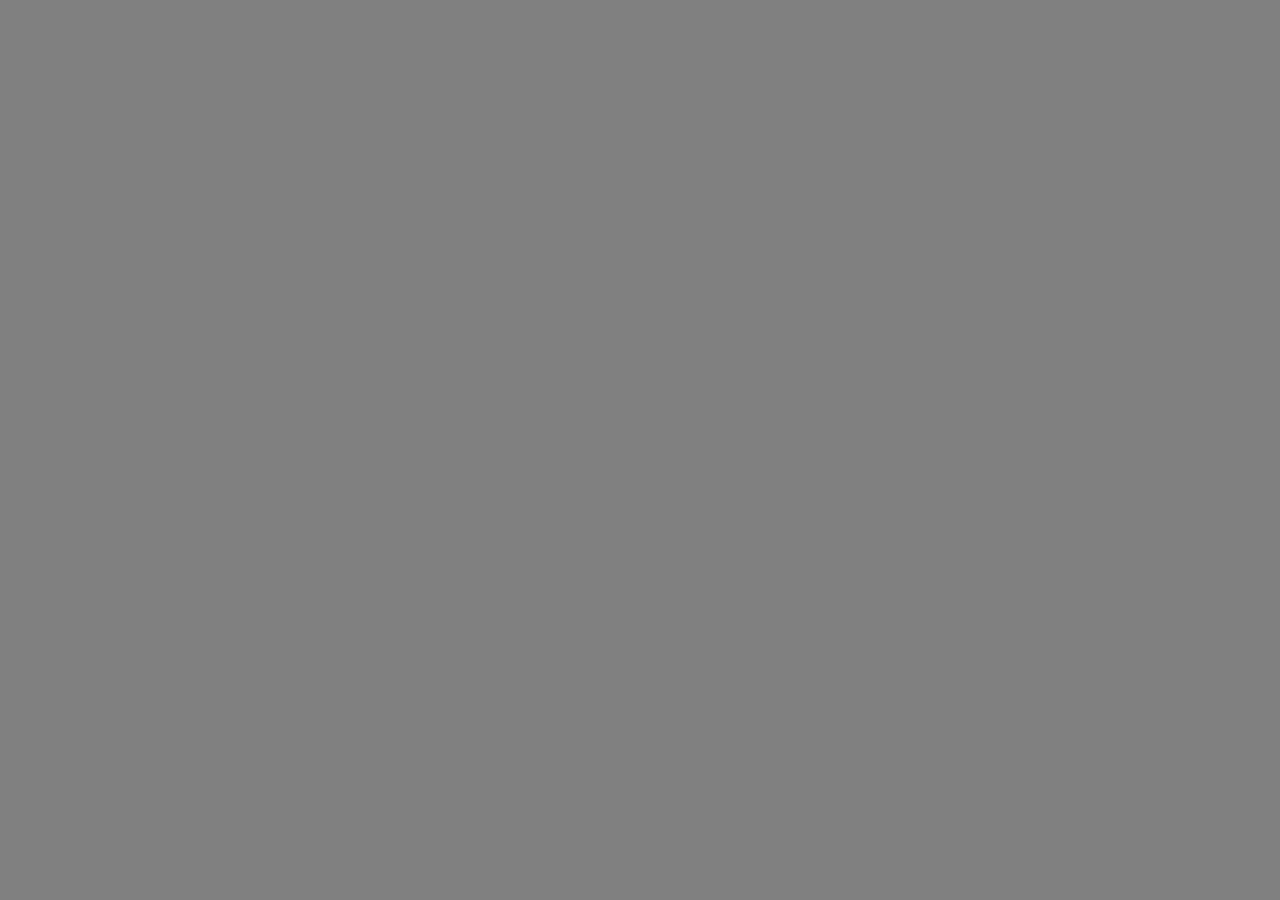
==== sales.html @ d48fd2ca "Merge pull request #2 from luayghazwan/tuesday-tables" ====
<!DOCTYPE html>
<html>
  <head>
    <meta charset="utf-8">
    <link rel="stylesheet" type="text/css" href="style.css" />
    <title></title>
  </head>
  <body>
    <table id="cookie-table">
      
    </table>
    <div>
      <ul id="cookies">

      </ul>
    </div>
    <p id="footer">
      <a href="">
    </p>
    <script src ="app.js" > </script>
  </body>
</html>
---- style.css ----
body {
  background-color: grey;
}

#id {
  color: red;
  font-family: serif;
}
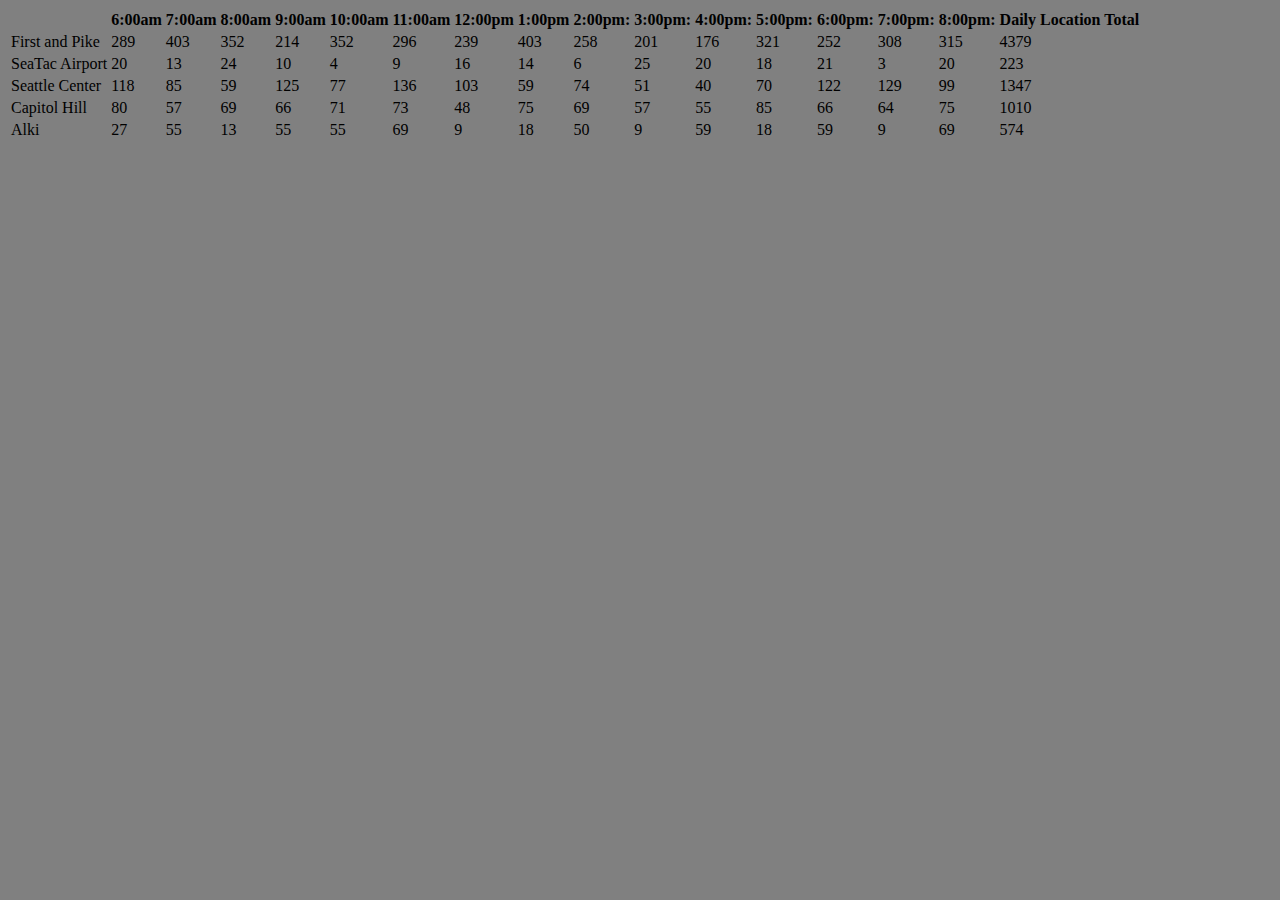
==== commit a55de113: "Merge branch 'tuesday-tables' of https://github.com/luayghazwan/cookie-stand" ====
--- a/sales.html
+++ b/sales.html
@@ -6,8 +6,9 @@
     <title></title>
   </head>
   <body>
-    <table id="cookie-table">
-      
+    <table>
+      <thead id="header-table"></thead>
+      <tbody id="body-table"></tbody>
     </table>
     <div>
       <ul id="cookies">
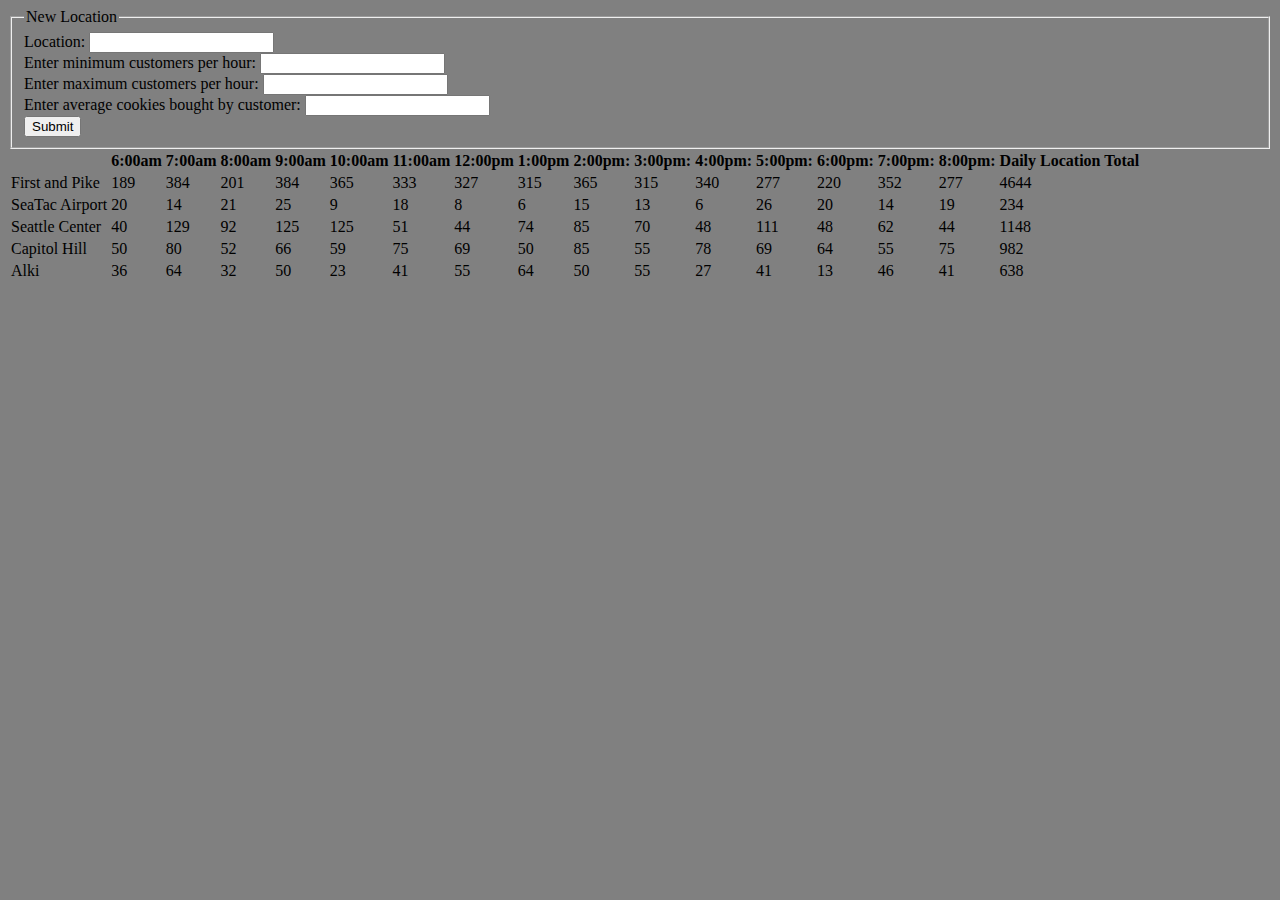
==== commit 3784c6b4: "Added New Location Form" ====
--- a/sales.html
+++ b/sales.html
@@ -6,6 +6,26 @@
     <title></title>
   </head>
   <body>
+    <section id="form-section">
+      <form id="first-form">
+        <fieldset>
+          <legend>New Location</legend>
+          <label for="locationName">Location:</label>
+          <input name="locationName" id="locationInput" type="text"/></br>
+
+          <label for="minCustPerHour">Enter minimum customers per hour:</label>
+          <input name="minCustPerHour" id="minInput" type="number"/></br>
+
+          <label for="maxCustPerHour">Enter maximum customers per hour:</label>
+          <input name="maxCustPerHour" id="maxInput" type="number"/></br>
+
+          <label for="avgCookieSale">Enter average cookies bought by customer:</label>
+          <input name="avgCookieSale" id="avgInput" type="number" step="0.1"/></br>
+
+          <button id="submit-button" type="submit">Submit</button>
+        </fieldset>
+      </form>
+    </section>
     <table>
       <thead id="header-table"></thead>
       <tbody id="body-table"></tbody>
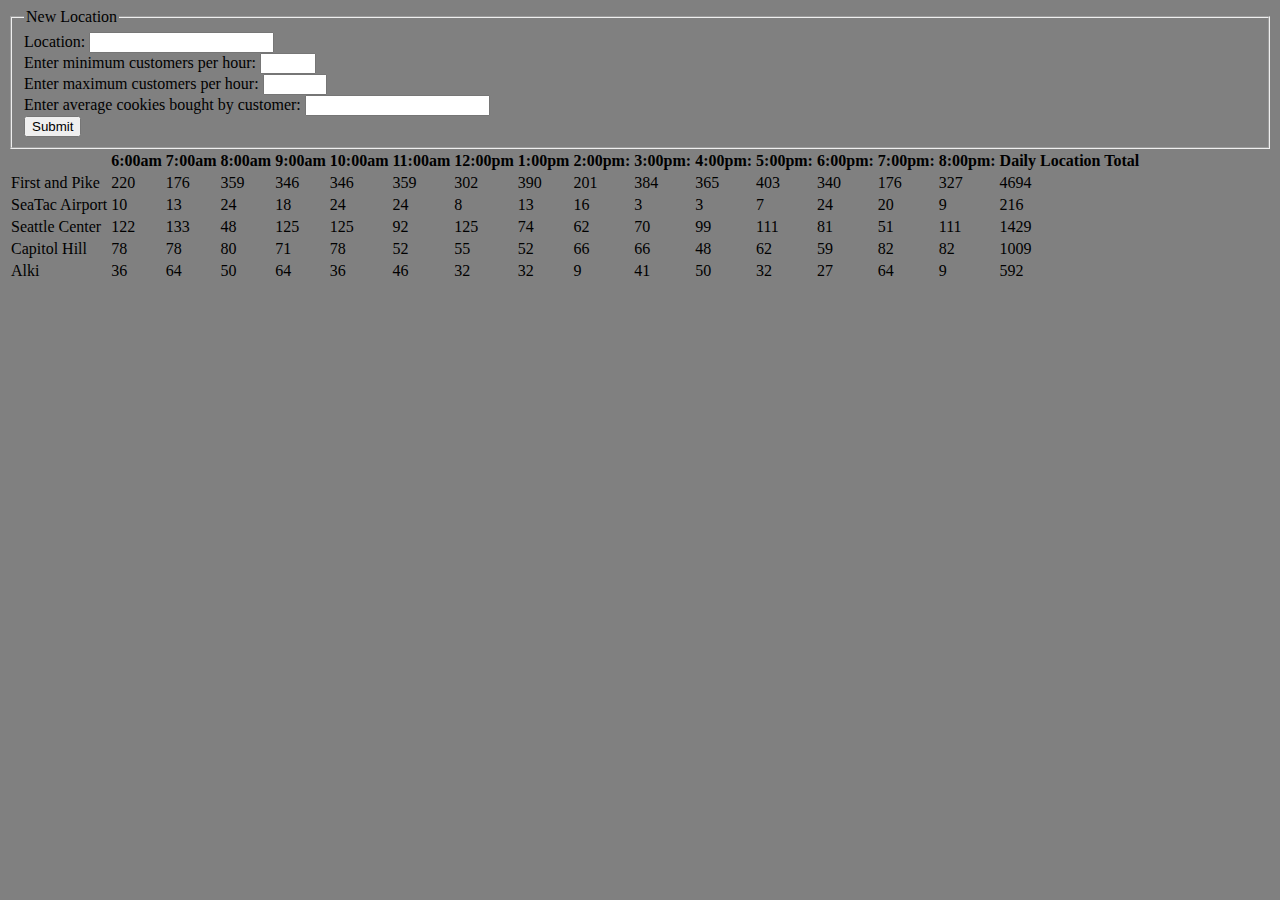
==== commit 35921bf2: "Merge branch 'master' of https://github.com/luayghazwan/cookie-stand" ====
--- a/sales.html
+++ b/sales.html
@@ -11,13 +11,13 @@
         <fieldset>
           <legend>New Location</legend>
           <label for="locationName">Location:</label>
-          <input name="locationName" id="locationInput" type="text"/></br>
+          <input name="locationName" id="locationInput" type="text" maxlength="30"/></br>
 
           <label for="minCustPerHour">Enter minimum customers per hour:</label>
-          <input name="minCustPerHour" id="minInput" type="number"/></br>
+          <input name="minCustPerHour" id="minInput" type="number" min="1" max="50"/></br>
 
           <label for="maxCustPerHour">Enter maximum customers per hour:</label>
-          <input name="maxCustPerHour" id="maxInput" type="number"/></br>
+          <input name="maxCustPerHour" id="maxInput" type="number" min="3" max="500"/></br>
 
           <label for="avgCookieSale">Enter average cookies bought by customer:</label>
           <input name="avgCookieSale" id="avgInput" type="number" step="0.1"/></br>
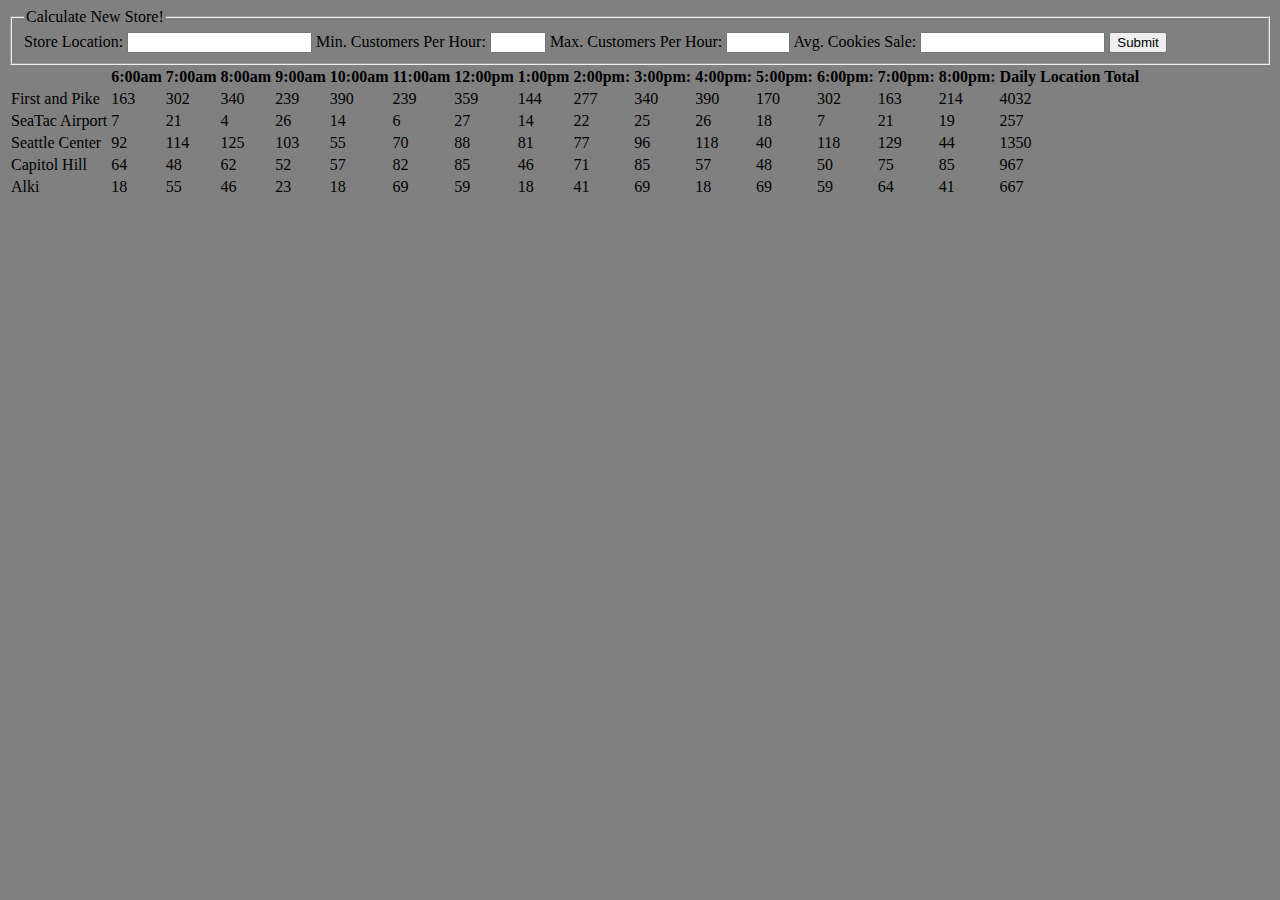
==== commit 876bf92c: "Full assignment of Wedenesday" ====
--- a/sales.html
+++ b/sales.html
@@ -9,18 +9,18 @@
     <section id="form-section">
       <form id="first-form">
         <fieldset>
-          <legend>New Location</legend>
-          <label for="locationName">Location:</label>
-          <input name="locationName" id="locationInput" type="text" maxlength="30"/></br>
+          <legend>Calculate New Store!</legend>
+          <label for="locationName">Store Location:</label>
+          <input name="locationName" id="locationInput" type="text" maxlength="30"/>
 
-          <label for="minCustPerHour">Enter minimum customers per hour:</label>
-          <input name="minCustPerHour" id="minInput" type="number" min="1" max="50"/></br>
+          <label for="minCustPerHour">Min. Customers Per Hour:</label>
+          <input name="minCustPerHour" id="minInput" type="number" min="1" max="50"/>
 
-          <label for="maxCustPerHour">Enter maximum customers per hour:</label>
-          <input name="maxCustPerHour" id="maxInput" type="number" min="3" max="500"/></br>
+          <label for="maxCustPerHour">Max. Customers Per Hour:</label>
+          <input name="maxCustPerHour" id="maxInput" type="number" min="3" max="500"/>
 
-          <label for="avgCookieSale">Enter average cookies bought by customer:</label>
-          <input name="avgCookieSale" id="avgInput" type="number" step="0.1"/></br>
+          <label for="avgCookieSale">Avg. Cookies Sale:</label>
+          <input name="avgCookieSale" id="avgInput" type="number" step="0.1"/>
 
           <button id="submit-button" type="submit">Submit</button>
         </fieldset>
--- a/style.css
+++ b/style.css
@@ -5,4 +5,6 @@
 #id {
   color: red;
   font-family: serif;
+  left: 100px;
+  top: 150px;
 }
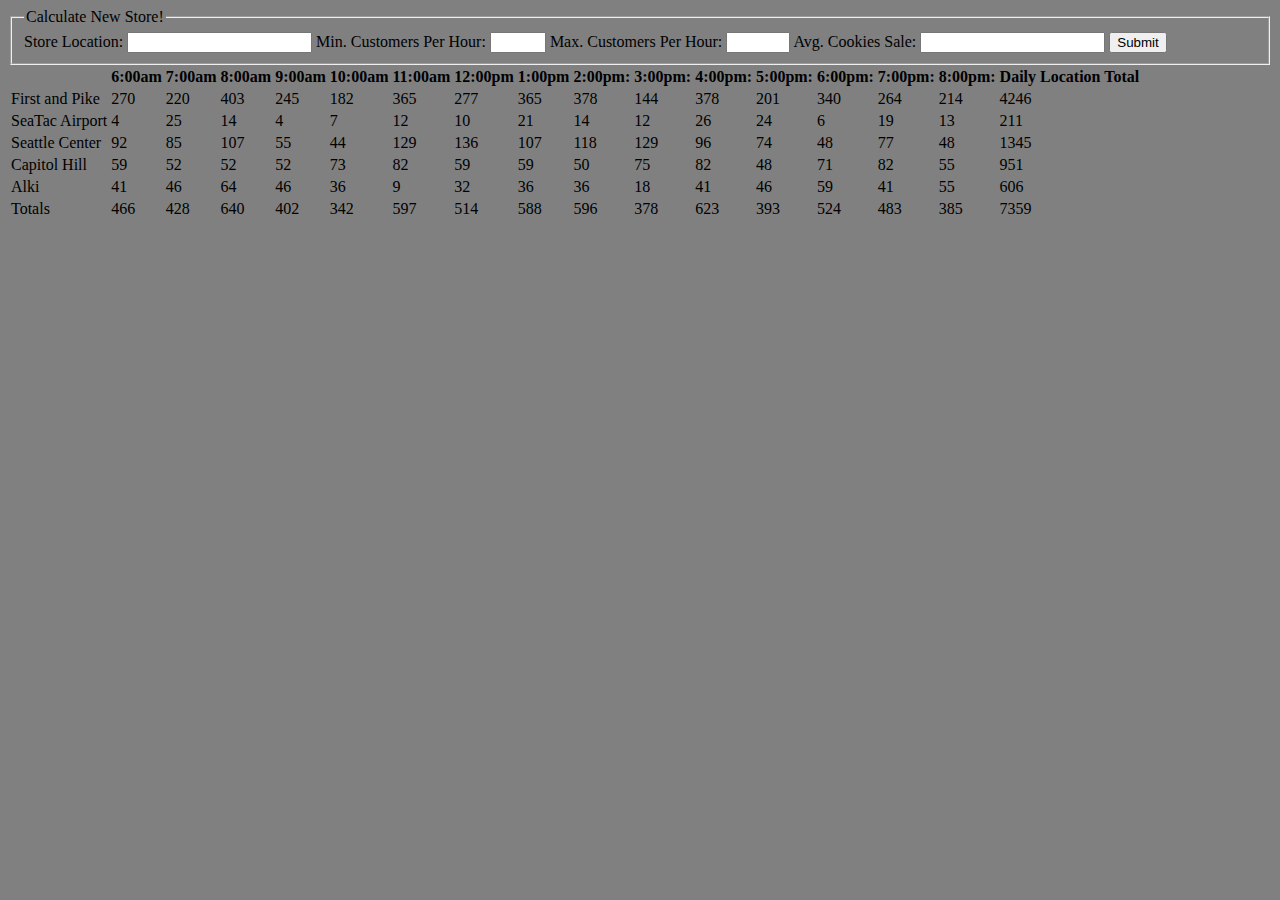
==== commit bf9da2c6: "Footer Added with Errors Fix" ====
--- a/sales.html
+++ b/sales.html
@@ -28,7 +28,9 @@
     </section>
     <table>
       <thead id="header-table"></thead>
+
       <tbody id="body-table"></tbody>
+      <tfoot id="footer-table"></tfoot>
     </table>
     <div>
       <ul id="cookies">
--- a/style.css
+++ b/style.css
@@ -4,6 +4,7 @@
 
 #id {
   color: red;
+  fon
   font-family: serif;
   left: 100px;
   top: 150px;
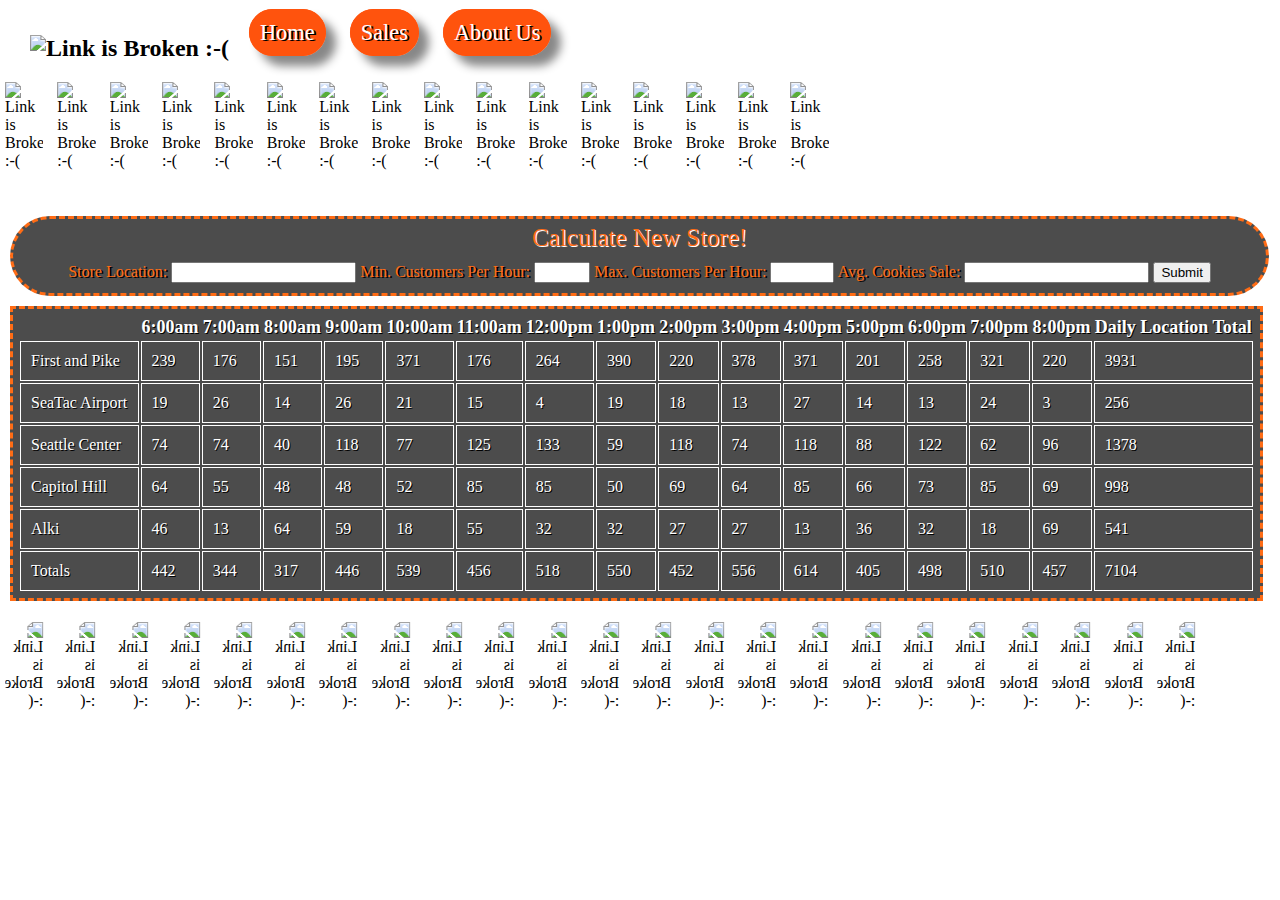
==== commit 3e3f858b: "CSS modified, HTML tags change" ====
--- a/sales.html
+++ b/sales.html
@@ -3,13 +3,41 @@
   <head>
     <meta charset="utf-8">
     <link rel="stylesheet" type="text/css" href="style.css" />
-    <title></title>
+    <title>Sales - Salmon Cookies</title>
   </head>
   <body>
-    <section id="form-section">
+    <header id="header">
+      <nav>
+        <h2 <a href="index.html"><img id=fishImage src="fish.png" alt="Link is Broken :-("></a></h2>
+        <ul class="nav-bar">
+          <li class="head-nav-bar"><a href="index.html">Home</a></li>
+          <li class="head-nav-bar"><a href="sales.html">Sales</a></li>
+          <li class="head-nav-bar">About Us</li>
+        </ul>
+      </nav>
+      <p class="fish-line">
+        <img src="fishline.gif" alt="Link is Broken :-(">
+        <img src="fishline.gif" alt="Link is Broken :-(">
+        <img src="fishline.gif" alt="Link is Broken :-(">
+        <img src="fishline.gif" alt="Link is Broken :-(">
+        <img src="fishline.gif" alt="Link is Broken :-(">
+        <img src="fishline.gif" alt="Link is Broken :-(">
+        <img src="fishline.gif" alt="Link is Broken :-(">
+        <img src="fishline.gif" alt="Link is Broken :-(">
+        <img src="fishline.gif" alt="Link is Broken :-(">
+        <img src="fishline.gif" alt="Link is Broken :-(">
+        <img src="fishline.gif" alt="Link is Broken :-(">
+        <img src="fishline.gif" alt="Link is Broken :-(">
+        <img src="fishline.gif" alt="Link is Broken :-(">
+        <img src="fishline.gif" alt="Link is Broken :-(">
+        <img src="fishline.gif" alt="Link is Broken :-(">
+        <img src="fishline.gif" alt="Link is Broken :-(">
+      </p>
+    </header>
+    <section>
       <form id="first-form">
-        <fieldset>
-          <legend>Calculate New Store!</legend>
+        <fieldset id="field-set">
+          <legend id="legend">Calculate New Store!</legend>
           <label for="locationName">Store Location:</label>
           <input name="locationName" id="locationInput" type="text" maxlength="30"/>
 
@@ -28,17 +56,39 @@
     </section>
     <table>
       <thead id="header-table"></thead>
-
       <tbody id="body-table"></tbody>
-      <tfoot id="footer-table"></tfoot>
+      <tfoot id="footer-table">
+      </tfoot>
     </table>
     <div>
       <ul id="cookies">
 
       </ul>
     </div>
-    <p id="footer">
-      <a href="">
+    <p class="fish-line2">
+      <img src="fishline.gif" alt="Link is Broken :-(">
+      <img src="fishline.gif" alt="Link is Broken :-(">
+      <img src="fishline.gif" alt="Link is Broken :-(">
+      <img src="fishline.gif" alt="Link is Broken :-(">
+      <img src="fishline.gif" alt="Link is Broken :-(">
+      <img src="fishline.gif" alt="Link is Broken :-(">
+      <img src="fishline.gif" alt="Link is Broken :-(">
+      <img src="fishline.gif" alt="Link is Broken :-(">
+      <img src="fishline.gif" alt="Link is Broken :-(">
+      <img src="fishline.gif" alt="Link is Broken :-(">
+      <img src="fishline.gif" alt="Link is Broken :-(">
+      <img src="fishline.gif" alt="Link is Broken :-(">
+      <img src="fishline.gif" alt="Link is Broken :-(">
+      <img src="fishline.gif" alt="Link is Broken :-(">
+      <img src="fishline.gif" alt="Link is Broken :-(">
+      <img src="fishline.gif" alt="Link is Broken :-(">
+      <img src="fishline.gif" alt="Link is Broken :-(">
+      <img src="fishline.gif" alt="Link is Broken :-(">
+      <img src="fishline.gif" alt="Link is Broken :-(">
+      <img src="fishline.gif" alt="Link is Broken :-(">
+      <img src="fishline.gif" alt="Link is Broken :-(">
+      <img src="fishline.gif" alt="Link is Broken :-(">
+      <img src="fishline.gif" alt="Link is Broken :-(">
     </p>
     <script src ="app.js" > </script>
   </body>
--- a/style.css
+++ b/style.css
@@ -1,11 +1,182 @@
-body {
-  background-color: grey;
+color: grey;
+#header {
+  background-color: #EDD9B4;
+  margin: 0px;
+  padding: 0px;
+  border: 0px;
+  display: inline;
+  max-width: 960px;
 }
 
-#id {
-  color: red;
-  fon
-  font-family: serif;
-  left: 100px;
-  top: 150px;
+#fishImage {
+  max-width: 30%;
+  padding: 15px 10px 10px 30px;
+  background: transparent;
+  float:left;
+  display: block;
 }
+a:link {
+  color:#FF530D;
+}
+
+.nav-bar li {
+  display: inline;
+  list-style: none;
+  font-size: 1.4em;
+  background: inherit;
+  font-family: cursive;
+  max-width: 100%;
+  background-color: #FF530D;
+  text-align: center;
+  text-align: center;
+}
+.nav-bar li a {
+  text-decoration: none;
+  color: inherit;
+}
+
+.head-nav-bar {
+  color:white;
+  text-shadow: 2px 1px black;
+  margin-left: 10px;
+  margin-right: 10px;
+  padding: 10px;
+  border: 1px solid #FF530D;
+  box-shadow: 10px 10px 10px #888888;
+  -moz-border-radius: 100px / 100px;
+  -webkit-border-radius: 100px / 100px;
+  border-radius: 100px / 100px;
+  width: 100%;
+}
+
+body {
+  margin: 0px;
+  margin-right: 1px;
+  text-align: left;
+  max-width: 100%;
+}
+#bigPicture {
+  min-width:: 100%;
+  max-width: 100%;
+  opacity: 0.7;
+  /*border: 5px solid #FF6C15;*/
+  display: inline;
+  margin: 0px;
+  padding: 0px;
+  box-shadow: 1px 1px 1px 1px grey;
+}
+
+.fish-line {
+  padding-top: 15px;
+  padding-bottom: 25px;
+}
+.fish-line img {
+  display: inline;
+  max-width: 3%;
+  margin: 0px;
+  padding: 5px;
+}
+
+.fish-line2 img {
+  display: inline;
+  max-width: 3%;
+  margin: 0px;
+  padding: 0px;
+  -moz-transform: scaleX(-1);
+  -o-transform: scaleX(-1);
+  -webkit-transform: scaleX(-1);
+  transform: scaleX(-1);
+  filter: FlipH;
+  -ms-filter: "FlipH";
+  padding: 5px;
+}
+
+h1 {
+  mily: monospace;
+  font-size: 100px;
+  position: absolute;
+  top: 200px;
+  left: 170px;
+  font-style: italic;
+  color: #FF530D;
+  text-shadow: 2px 1px black;
+}
+
+footer ul {
+  list-style: none;
+  size: 15px;
+  font-family: arial;
+  display: block;
+}
+
+.footer-main-names  {
+  display: block;
+  float: left;
+}
+.lists-header {
+  text:20px;
+  font-style: bold;
+}
+
+/*-------------------------------------------------------------------------------------------------*/
+
+
+
+#first-form {
+  background: black;
+  background: rgba(0, 0, 0, 0.7);
+  color: white;
+  font-family: fantasy;
+  text-align: center;
+  text-shadow: 2px 1px black;
+  border-style: dashed;
+  border-radius: 50px;
+  margin-left: 10px;
+  margin-right: 10px;
+  padding-top: 5px;
+  min-width: 95%;
+  color: #FF6C15;
+}
+
+#legend {
+  font-size: 25px;
+  color: #FF6C15;
+  text-shadow: 1px 1px white;
+}
+
+fieldset{
+  padding-top: 10px;
+  border-style: dashed;
+  border: none;
+}
+table {
+  background: black;
+  background: rgba(0, 0, 0, 0.7);
+  color: white;
+  border-style: dashed;
+  border-color: #FF6C15;
+  padding: 5px;
+  margin-top: 10px;
+  margin-left: 10px;
+  margin-right: 10px;
+  min-width: 98%;
+  max-width: 100%;
+
+}
+thead {
+  font-size: 18px;
+  color: white;
+  text-shadow: 1px 1px black;
+  font-family: cursive;
+}
+td {
+  border:1px solid white;
+  padding: 10px;
+  font-family: fantasy;
+  text-shadow: 1px 1px black;
+  color: white;
+}
+
+tfoot {
+
+}
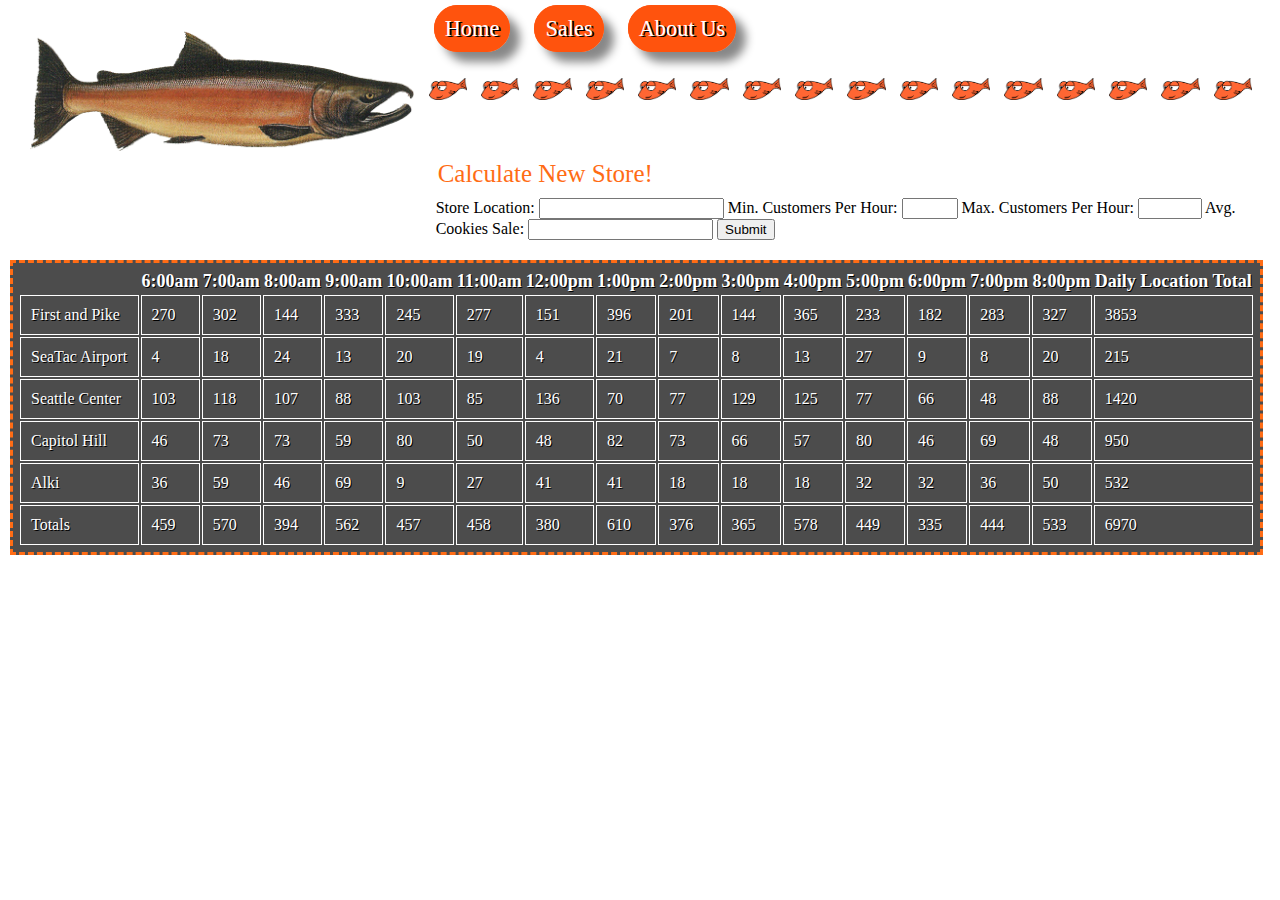
==== commit 364310ef: "copyrights. fb and instagram added." ====
--- a/sales.html
+++ b/sales.html
@@ -8,7 +8,7 @@
   <body>
     <header id="header">
       <nav>
-        <h2 <a href="index.html"><img id=fishImage src="fish.png" alt="Link is Broken :-("></a></h2>
+        <h2 <a href="index.html"><img id=fishImage src="images/fish.png" alt="Link is Broken :-("></a></h2>
         <ul class="nav-bar">
           <li class="head-nav-bar"><a href="index.html">Home</a></li>
           <li class="head-nav-bar"><a href="sales.html">Sales</a></li>
@@ -16,22 +16,22 @@
         </ul>
       </nav>
       <p class="fish-line">
-        <img src="fishline.gif" alt="Link is Broken :-(">
-        <img src="fishline.gif" alt="Link is Broken :-(">
-        <img src="fishline.gif" alt="Link is Broken :-(">
-        <img src="fishline.gif" alt="Link is Broken :-(">
-        <img src="fishline.gif" alt="Link is Broken :-(">
-        <img src="fishline.gif" alt="Link is Broken :-(">
-        <img src="fishline.gif" alt="Link is Broken :-(">
-        <img src="fishline.gif" alt="Link is Broken :-(">
-        <img src="fishline.gif" alt="Link is Broken :-(">
-        <img src="fishline.gif" alt="Link is Broken :-(">
-        <img src="fishline.gif" alt="Link is Broken :-(">
-        <img src="fishline.gif" alt="Link is Broken :-(">
-        <img src="fishline.gif" alt="Link is Broken :-(">
-        <img src="fishline.gif" alt="Link is Broken :-(">
-        <img src="fishline.gif" alt="Link is Broken :-(">
-        <img src="fishline.gif" alt="Link is Broken :-(">
+        <img src="images/fishline.gif" alt="Link is Broken :-(">
+        <img src="images/fishline.gif" alt="Link is Broken :-(">
+        <img src="images/fishline.gif" alt="Link is Broken :-(">
+        <img src="images/fishline.gif" alt="Link is Broken :-(">
+        <img src="images/fishline.gif" alt="Link is Broken :-(">
+        <img src="images/fishline.gif" alt="Link is Broken :-(">
+        <img src="images/fishline.gif" alt="Link is Broken :-(">
+        <img src="images/fishline.gif" alt="Link is Broken :-(">
+        <img src="images/fishline.gif" alt="Link is Broken :-(">
+        <img src="images/fishline.gif" alt="Link is Broken :-(">
+        <img src="images/fishline.gif" alt="Link is Broken :-(">
+        <img src="images/fishline.gif" alt="Link is Broken :-(">
+        <img src="images/fishline.gif" alt="Link is Broken :-(">
+        <img src="images/fishline.gif" alt="Link is Broken :-(">
+        <img src="images/fishline.gif" alt="Link is Broken :-(">
+        <img src="images/fishline.gif" alt="Link is Broken :-(">
       </p>
     </header>
     <section>
@@ -65,31 +65,6 @@
 
       </ul>
     </div>
-    <p class="fish-line2">
-      <img src="fishline.gif" alt="Link is Broken :-(">
-      <img src="fishline.gif" alt="Link is Broken :-(">
-      <img src="fishline.gif" alt="Link is Broken :-(">
-      <img src="fishline.gif" alt="Link is Broken :-(">
-      <img src="fishline.gif" alt="Link is Broken :-(">
-      <img src="fishline.gif" alt="Link is Broken :-(">
-      <img src="fishline.gif" alt="Link is Broken :-(">
-      <img src="fishline.gif" alt="Link is Broken :-(">
-      <img src="fishline.gif" alt="Link is Broken :-(">
-      <img src="fishline.gif" alt="Link is Broken :-(">
-      <img src="fishline.gif" alt="Link is Broken :-(">
-      <img src="fishline.gif" alt="Link is Broken :-(">
-      <img src="fishline.gif" alt="Link is Broken :-(">
-      <img src="fishline.gif" alt="Link is Broken :-(">
-      <img src="fishline.gif" alt="Link is Broken :-(">
-      <img src="fishline.gif" alt="Link is Broken :-(">
-      <img src="fishline.gif" alt="Link is Broken :-(">
-      <img src="fishline.gif" alt="Link is Broken :-(">
-      <img src="fishline.gif" alt="Link is Broken :-(">
-      <img src="fishline.gif" alt="Link is Broken :-(">
-      <img src="fishline.gif" alt="Link is Broken :-(">
-      <img src="fishline.gif" alt="Link is Broken :-(">
-      <img src="fishline.gif" alt="Link is Broken :-(">
-    </p>
     <script src ="app.js" > </script>
   </body>
 </html>
--- a/style.css
+++ b/style.css
@@ -1,6 +1,5 @@
-color: grey;
 #header {
-  background-color: #EDD9B4;
+  background-color: black;
   margin: 0px;
   padding: 0px;
   border: 0px;
@@ -15,9 +14,11 @@
   float:left;
   display: block;
 }
+
 a:link {
   color:#FF530D;
 }
+
 
 .nav-bar li {
   display: inline;
@@ -55,6 +56,7 @@
   text-align: left;
   max-width: 100%;
 }
+
 #bigPicture {
   min-width:: 100%;
   max-width: 100%;
@@ -75,24 +77,11 @@
   max-width: 3%;
   margin: 0px;
   padding: 5px;
-}
-
-.fish-line2 img {
-  display: inline;
-  max-width: 3%;
-  margin: 0px;
-  padding: 0px;
-  -moz-transform: scaleX(-1);
-  -o-transform: scaleX(-1);
-  -webkit-transform: scaleX(-1);
-  transform: scaleX(-1);
-  filter: FlipH;
-  -ms-filter: "FlipH";
-  padding: 5px;
+  margin-bottom: 10px;
 }
 
 h1 {
-  mily: monospace;
+  font-family: monospace;
   font-size: 100px;
   position: absolute;
   top: 200px;
@@ -102,6 +91,12 @@
   text-shadow: 2px 1px black;
 }
 
+h2 {
+  margin: 0px;
+  padding: 0px;
+  font-size: 0px;
+}
+
 footer ul {
   list-style: none;
   size: 15px;
@@ -109,18 +104,47 @@
   display: block;
 }
 
-.footer-main-names  {
+.footer-boxes  {
   display: block;
   float: left;
+  padding-left: 5%;
+  padding-top: 5px;
+
 }
 .lists-header {
-  text:20px;
+  font-size: 15px;
   font-style: bold;
-}
-
-/*-------------------------------------------------------------------------------------------------*/
-
-
+  font-family: monospace;
+}
+
+.footer-boxes-main-titles {
+  font-weight: bold;
+  font-size: 20px;
+}
+
+#footer-orange-box {
+  border: 4px solid #FF530D;
+  background-color: #FF530D;
+  margin: 0px;
+  padding: 0px;
+  opacity: 0.1;
+}
+
+#copyright {
+  background-color: black;
+  font-size: 13px;
+  color: white;
+  font-family: Helvetica;
+  min-width: 100%;
+  max-width: 100%;
+
+}
+
+#facebook, #instagram {
+  max-width: 2.5%;
+}
+
+---------------------
 
 #first-form {
   background: black;
@@ -176,7 +200,3 @@
   text-shadow: 1px 1px black;
   color: white;
 }
-
-tfoot {
-
-}
